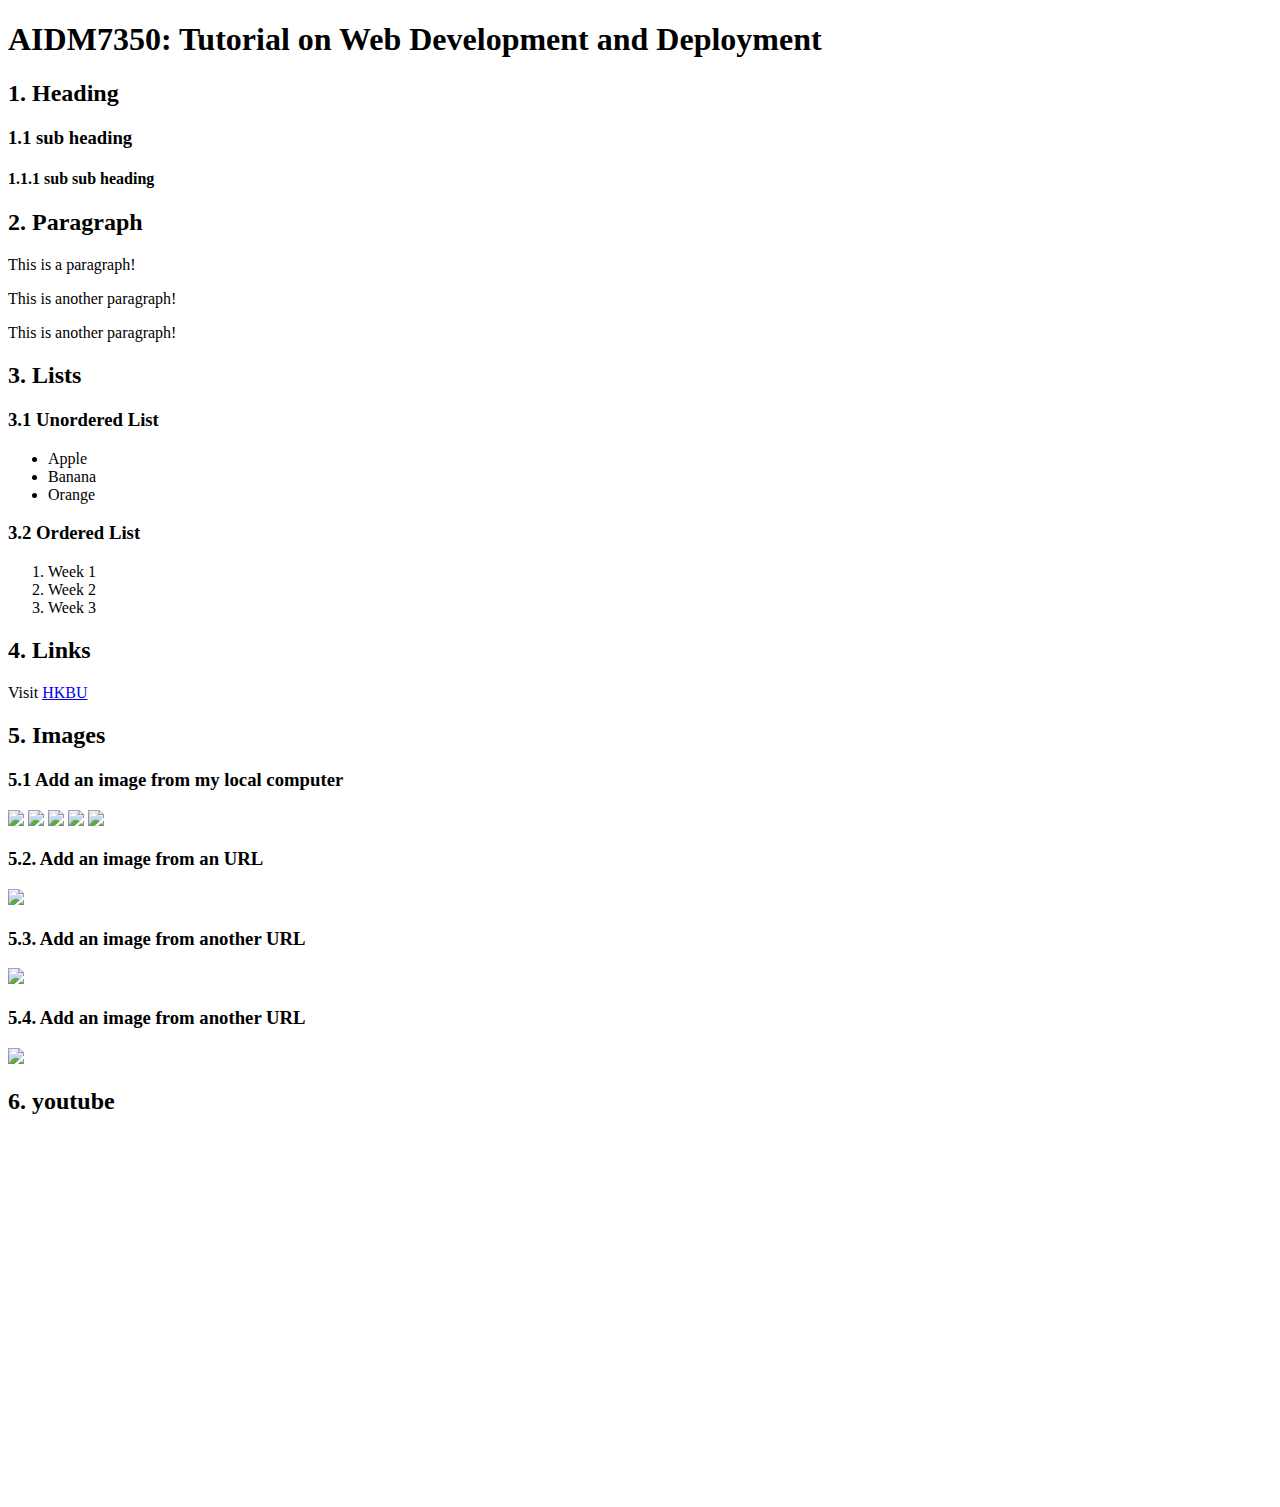
==== html.html @ fec97d7d "Add files via upload" ====
<!DOCTYPE html>
<html>
<head>
    <title>AIDM7350: Tutorial on Web Development and Deployment</title>
    <!-- <style>
        p {
        font-size: 20px;
        color: rgb(0, 136, 255);
        }
        </style> -->
        <link rel="stylesheet" href="/Users/holic/Documents/Python_Projects/style.css" />
</head>

<body>
    <!-- To illustrate the usage of <h1> tag -->
    <h1>AIDM7350: Tutorial on Web Development and Deployment</h1>
    
    <!-- Headings -->
    <h2>1. Heading</h2>
    <h3>1.1 sub heading</h3>
    <h4>1.1.1 sub sub heading</h4>

    <!-- Paragraphs -->
    <h2>2. Paragraph</h2>
    <p class="standout">This is a paragraph!</p>
    <p>This is another paragraph!</p >
    <p>This is another paragraph!</p >

    <!-- Lists -->
    <h2>3. Lists</h2>
    <h3>3.1 Unordered List</h3>
    <ul>
        <li>Apple</li>
        <li>Banana</li>
        <li>Orange</li>
    </ul>
    
    <h3>3.2 Ordered List</h3>
    <ol>
        <li>Week 1</li>
        <li>Week 2</li>
        <li>Week 3</li>
    </ol>

    <!-- Links -->
    <h2>4. Links</h2>
    <p>Visit <a href=" ">HKBU</a ></p >

        <h2>5. Images</h2> 
        <h3>5.1 Add an image from my local computer</h3> 
        <img src="/Users/holic/Documents/Python_Projects/logo.png" width="25%" class="image1"> 
        <img src="/Users/holic/Documents/Python_Projects/logo.png" width="25%" class="image2"> 
        <img src="/Users/holic/Documents/Python_Projects/logo.png" width="25%" class="image3"> 
        <img src="/Users/holic/Documents/Python_Projects/logo.png" width="25%" class="image4"> 
        <img src="/Users/holic/Documents/Python_Projects/logo.png" width="25%" class="image5"> 

        <h3>5.2. Add an image from an URL</h3> 
        <img src="https://picsum.photos/400/300"> 

        <h3>5.3. Add an image from another URL</h3> 
        <img src="https://k.sinaimg.cn/n/sinakd20118/200/w500h500/20211130/2b46-4c6b86ab29b3a400162dec754625b479.jpg/w700d1q75cms.jpg" width="25%">

        <h3>5.4. Add an image from another URL</h3> 
        <img src=" https://pbs.twimg.com/media/Ep58fycU8AAy6bC.jpg" width="25%">   

    <h2>6. youtube</h2>

    <iframe width="640" height="360" src="https://www.youtube.com/embed/ok-plXXHlWw" title="HTML in 100 Seconds" frameborder="0" allow="accelerometer; autoplay; encrypted-media; gyroscope; picture-in-picture" allowfullscreen> </iframe>

</body>
</html>
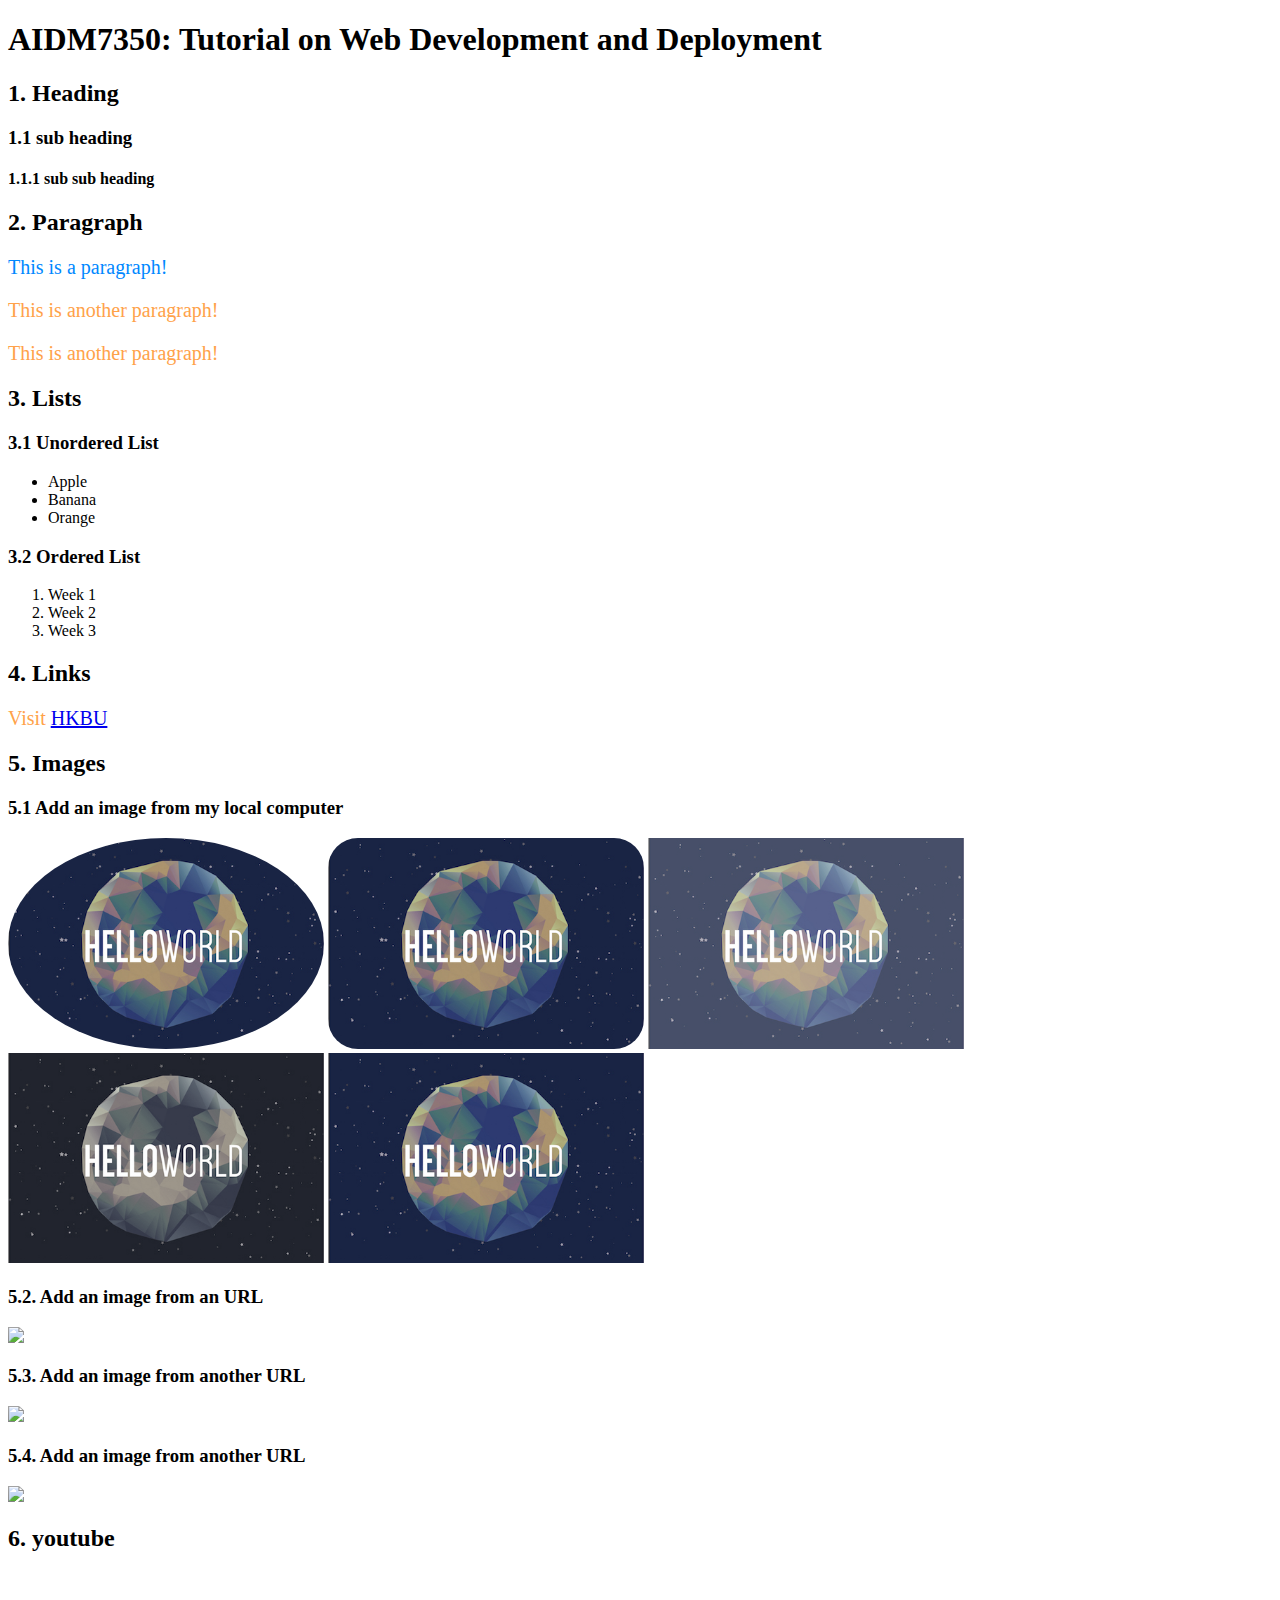
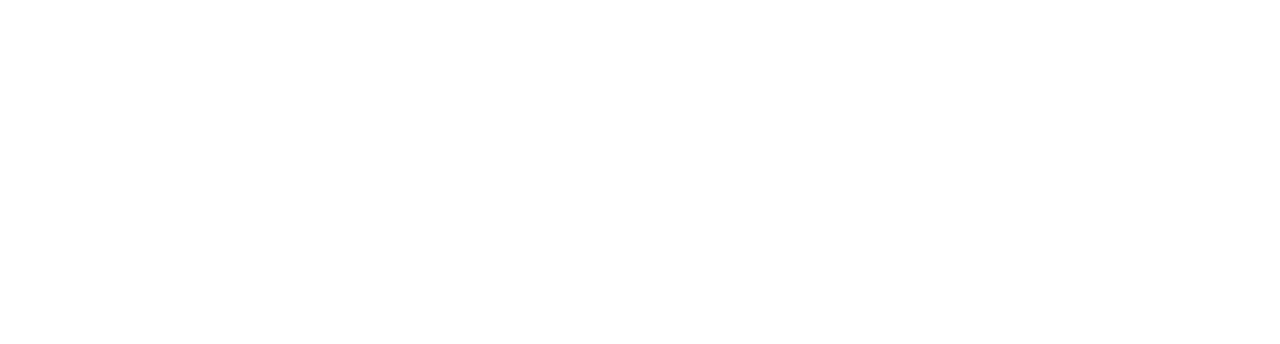
==== commit d0f76349: "Update html.html" ====
--- a/html.html
+++ b/html.html
@@ -8,7 +8,7 @@
         color: rgb(0, 136, 255);
         }
         </style> -->
-        <link rel="stylesheet" href="/Users/holic/Documents/Python_Projects/style.css" />
+        <link rel="stylesheet" href="style.css" />
 </head>
 
 <body>
@@ -48,11 +48,11 @@
 
         <h2>5. Images</h2> 
         <h3>5.1 Add an image from my local computer</h3> 
-        <img src="/Users/holic/Documents/Python_Projects/logo.png" width="25%" class="image1"> 
-        <img src="/Users/holic/Documents/Python_Projects/logo.png" width="25%" class="image2"> 
-        <img src="/Users/holic/Documents/Python_Projects/logo.png" width="25%" class="image3"> 
-        <img src="/Users/holic/Documents/Python_Projects/logo.png" width="25%" class="image4"> 
-        <img src="/Users/holic/Documents/Python_Projects/logo.png" width="25%" class="image5"> 
+        <img src="logo.png" width="25%" class="image1"> 
+        <img src="logo.png" width="25%" class="image2"> 
+        <img src="logo.png" width="25%" class="image3"> 
+        <img src="logo.png" width="25%" class="image4"> 
+        <img src="logo.png" width="25%" class="image5"> 
 
         <h3>5.2. Add an image from an URL</h3> 
         <img src="https://picsum.photos/400/300"> 
@@ -68,4 +68,4 @@
     <iframe width="640" height="360" src="https://www.youtube.com/embed/ok-plXXHlWw" title="HTML in 100 Seconds" frameborder="0" allow="accelerometer; autoplay; encrypted-media; gyroscope; picture-in-picture" allowfullscreen> </iframe>
 
 </body>
-</html>+</html>
--- a/style.css
+++ b/style.css
@@ -0,0 +1,20 @@
+.standout {
+    font-size: 20px;
+    color: rgb(0, 136, 255);
+    }
+
+p {
+        font-size: 20px;
+        color: rgb(255, 162, 74);
+        }
+p:hover {background:rgb(201, 254, 253);}
+
+.image1{border-radius:50%;}
+
+.image2{border-radius:30px;}
+
+.image3{opacity: 0.8;}
+
+.image4{filter: grayscale(70%);}
+
+.image5:hover{filter: blur(5px);}